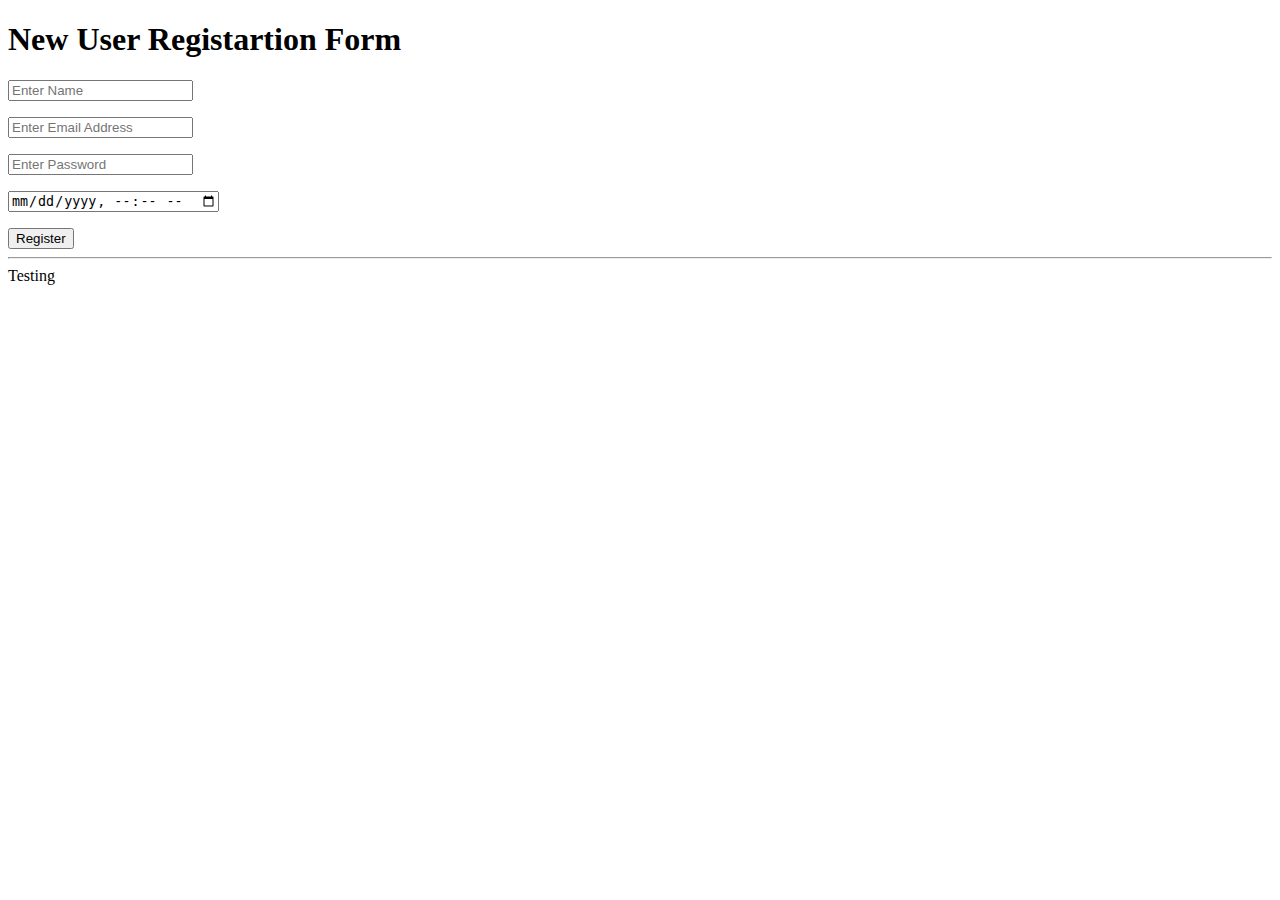
==== temp8.html @ 5b4222a2 "commit" ====
<!DOCTYPE html>
<html lang="en">
  <head>
    <meta charset="UTF-8" />
    <meta name="viewport" content="width=device-width, initial-scale=1.0" />
    <title>Document</title>
    <script>
        function showData(){
            //alert("Hello World")
            let name=document.getElementByID("name").value
            data.innerHTML="Hello World"
        }
    </script>
  </head>
  <body>
    <h1>New User Registartion Form</h1>
   
          <p><input type="text" placeholder="Enter Name" /></p>
          <p><input type="text" placeholder="Enter Email Address" /></p>
          <p><input type="Password" placeholder="Enter Password" /></p> 
         <p><input type="datetime-local" id="dob" /></p>
         <button onclick="showData()">Register</button>
         <hr/>
         <div id="data">Testing</div>
  
  </body>
</html>
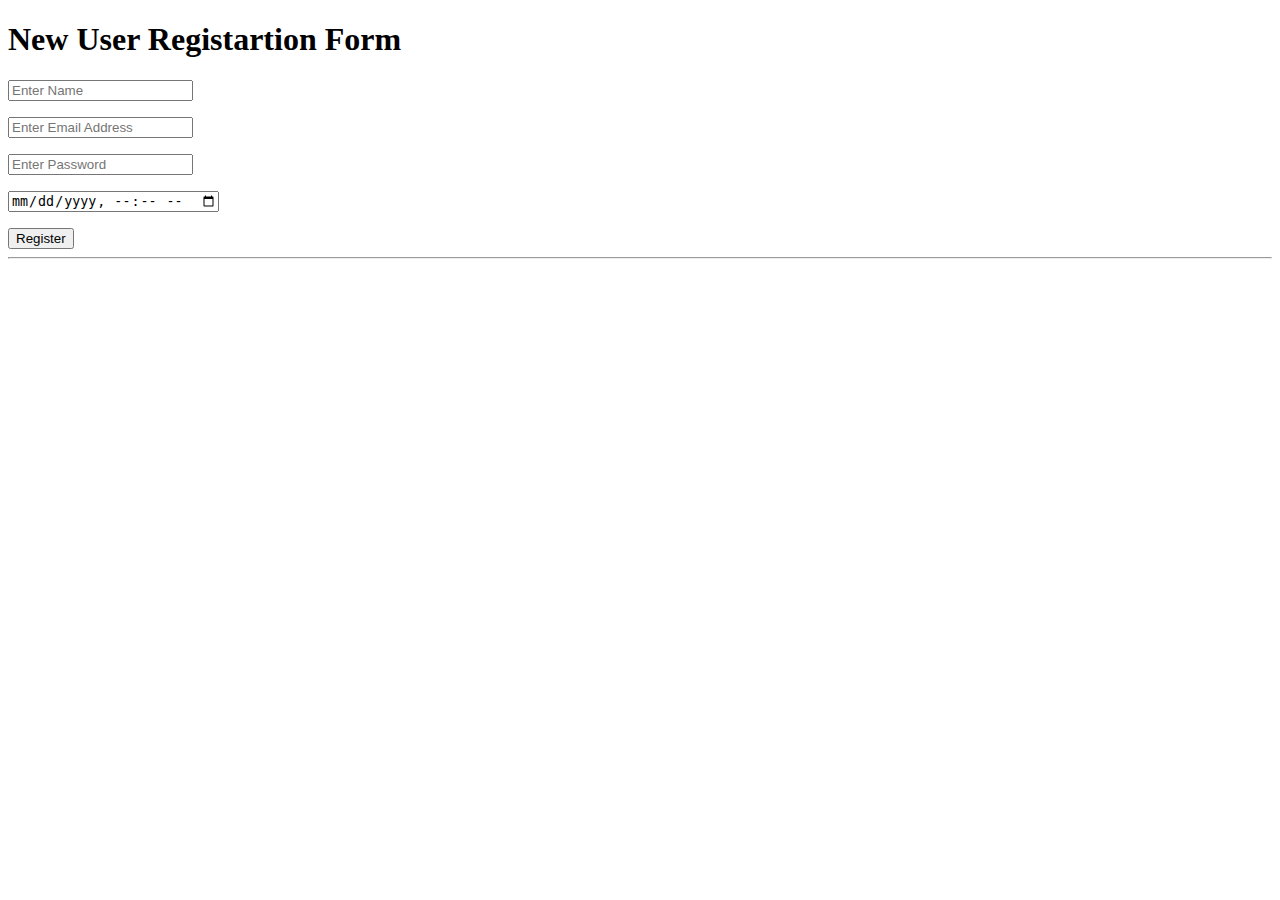
==== commit 4d5b679e: "commit" ====
--- a/temp8.html
+++ b/temp8.html
@@ -3,25 +3,30 @@
   <head>
     <meta charset="UTF-8" />
     <meta name="viewport" content="width=device-width, initial-scale=1.0" />
+    
     <title>Document</title>
     <script>
         function showData(){
             //alert("Hello World")
             let name=document.getElementByID("name").value
-            data.innerHTML="Hello World"
+            let email=document.getElementById("email").value
+            let password=document.getElementById("password").value
+            let dob=document.getElementById("dob").value
+
+            data.innerHTML=name+","+ email +"," + password +"," +dob
         }
     </script>
   </head>
   <body>
     <h1>New User Registartion Form</h1>
    
-          <p><input type="text" placeholder="Enter Name" /></p>
-          <p><input type="text" placeholder="Enter Email Address" /></p>
-          <p><input type="Password" placeholder="Enter Password" /></p> 
+          <p><input type="text" id="name" placeholder="Enter Name" /></p>
+          <p><input type="text"  id="email" placeholder="Enter Email Address" /></p>
+          <p><input type="Password" id="password" placeholder="Enter Password" /></p> 
          <p><input type="datetime-local" id="dob" /></p>
          <button onclick="showData()">Register</button>
-         <hr/>
-         <div id="data">Testing</div>
+         <hr />
+         <div id="data"></div>
   
   </body>
 </html>